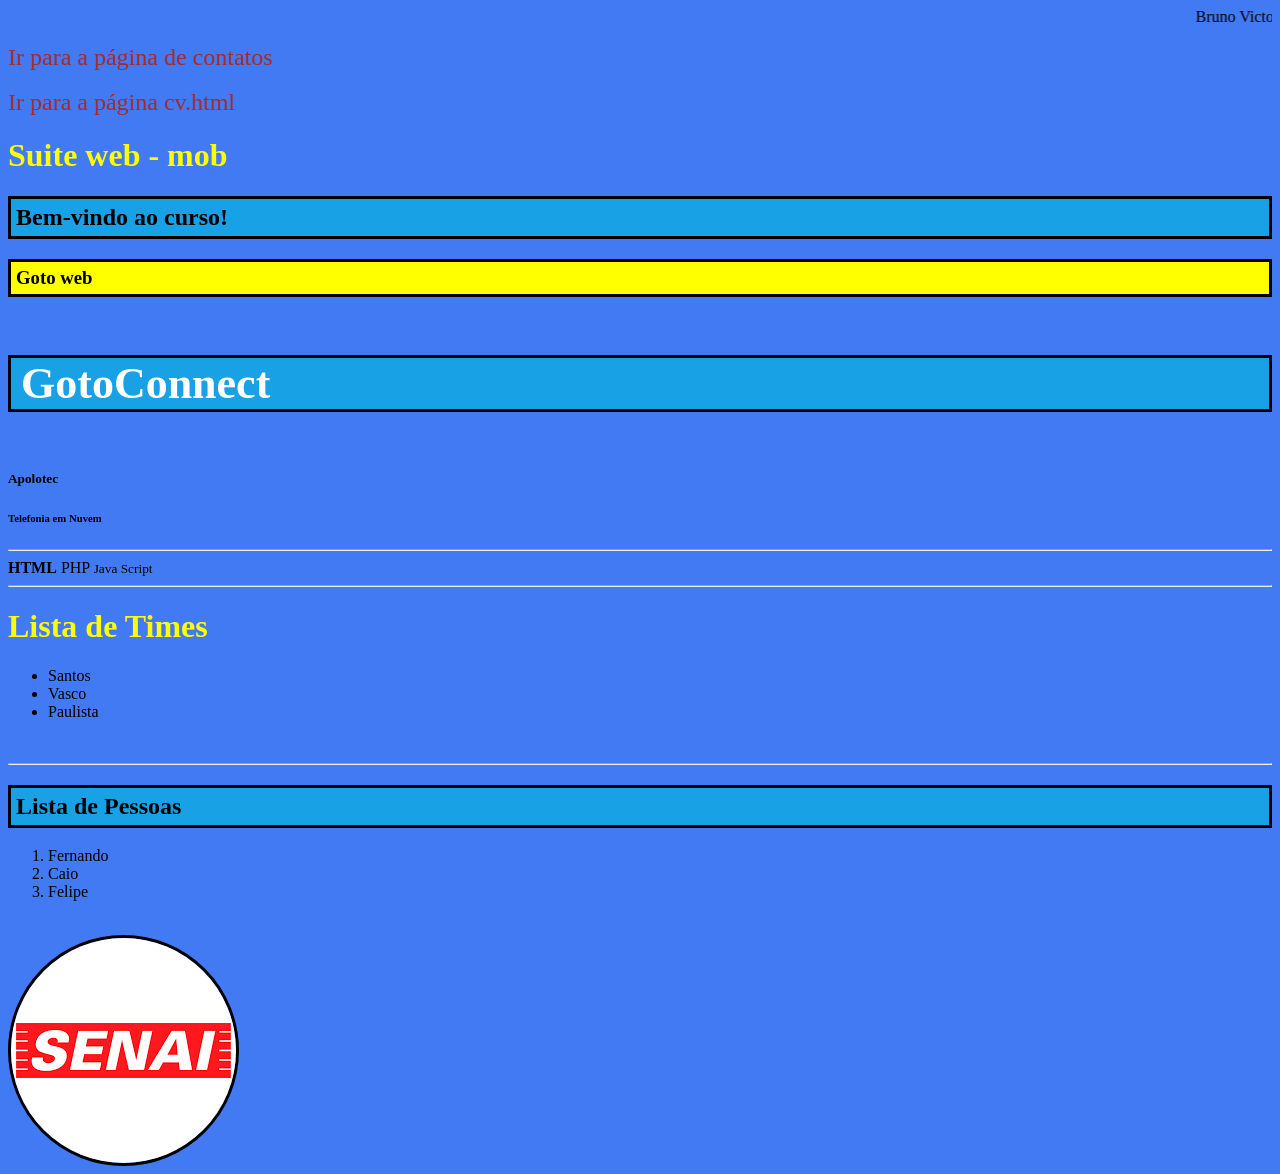
==== SITE FRONT/index.html @ f10a5211 "add pasta site-front" ====
<html>
    <head>
        <title>Site web - mob</title>
        <link rel="stylesheet" href="./css/estilos.css">
    </head>
    <body>
        <marquee>Bruno Victor</Marquee>
            <br><br>
            <a href="contatos.html">Ir para a página de contatos </a>
            <br><br>
            <a href="cv.html">Ir para a página cv.html</a>
        <h1>Suite web - mob</hi>
        <h2>Bem-vindo ao curso!</h2>
        <h3>Goto web</h3>
        <h4>GotoConnect</h4>
        <h5>Apolotec</h5>
        <h6>Telefonia em Nuvem</h6>
        <hr>
        <strong>HTML</strong>
        <spam>PHP</spam>
        <small>Java Script</small>
        <hr>
        <h1>Lista de Times</h1>
        <ul>
            <li>Santos</li>
            <li>Vasco</li>
            <li>Paulista</li>
        </ul>
        <br>
        <hr>
        <h2>Lista de Pessoas</h2>
        <ol>
            <li>Fernando</li>
            <li>Caio</li>
            <li>Felipe</li>
        </ol>
        <br>
        <img src="img/logo_senai.png" />
        </body>
</html>
---- SITE FRONT/css/estilos.css ----
body {
  background: rgb(66, 122, 243);
}

h1 {
    color:yellow
}

h2{
    border: 3px solid rgb(0, 0, 0);
    padding: 5px;
    background-color: rgb(24, 161, 229);
    font-size: rgb(255, 255, 255);
}

h3{
    border: 3px solid rgb(0, 0, 0);
    padding: 5px;
    background-color: yellow;
}

h4{
    border: 3px solid rgb(0, 0, 0);
    padding-inline-start: 10px;
    color: white;
    background-color: rgb(24, 161, 229);
    font-size: 44px 
}

img{
    border-radius: 1000px;
    border: 3px solid; color: black;
}

a{
    text-decoration: none;
    font-size: 24px;
    color: brown;
}

a:hover {
    text-decoration: underline;
}
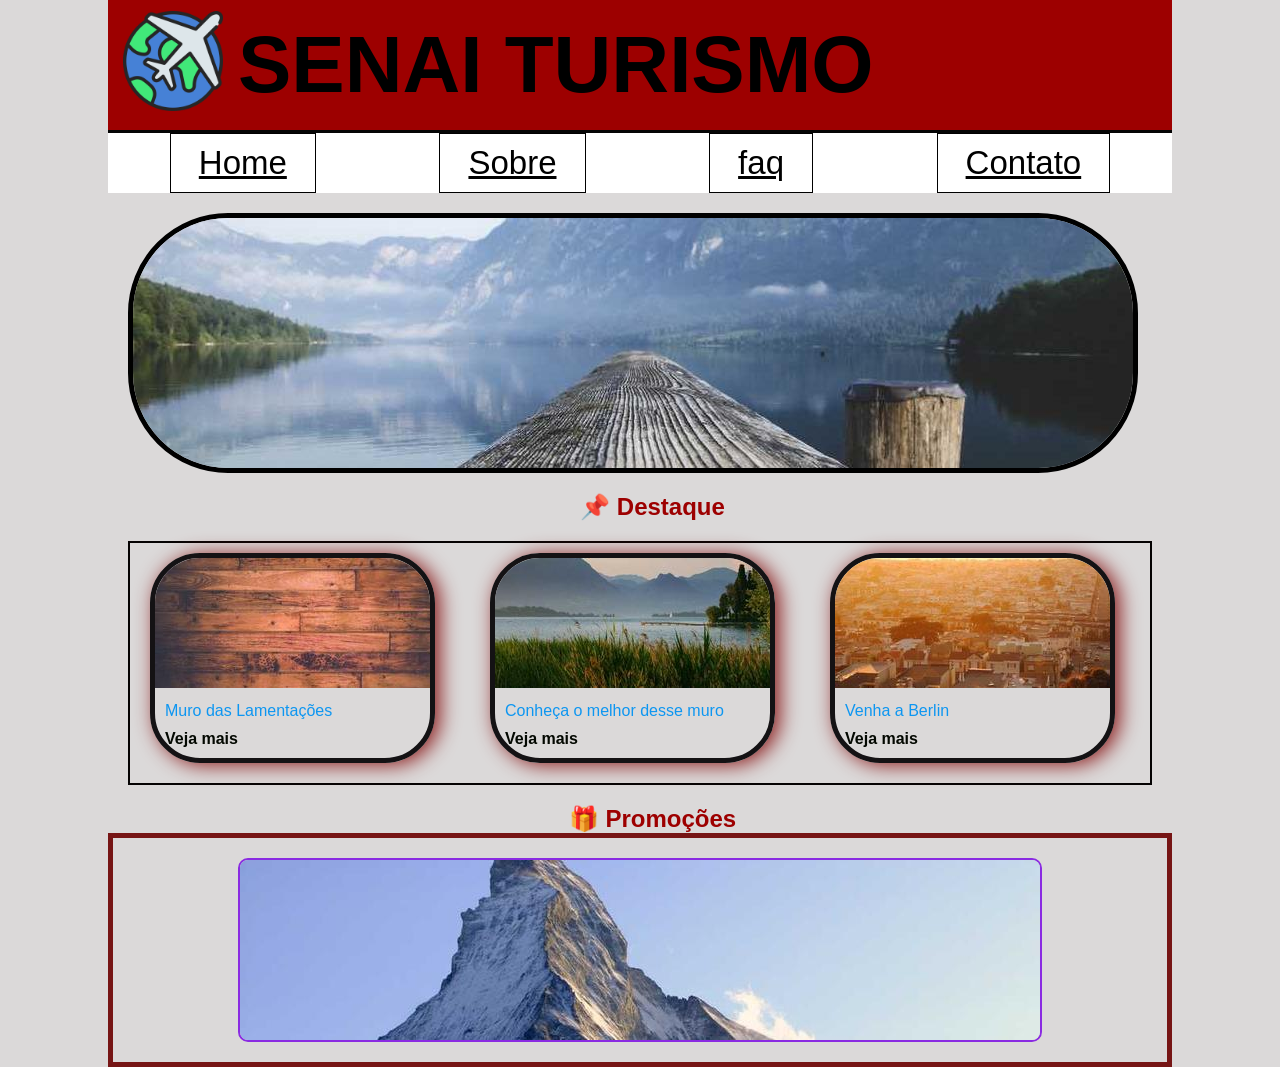
==== commit f10908b6: "aula sexta" ====
--- a/SITE FRONT/index.html
+++ b/SITE FRONT/index.html
@@ -1,40 +1,81 @@
-<html>
-    <head>
-        <title>Site web - mob</title>
-        <link rel="stylesheet" href="./css/estilos.css">
-    </head>
-    <body>
-        <marquee>Bruno Victor</Marquee>
-            <br><br>
-            <a href="contatos.html">Ir para a página de contatos </a>
-            <br><br>
-            <a href="cv.html">Ir para a página cv.html</a>
-        <h1>Suite web - mob</hi>
-        <h2>Bem-vindo ao curso!</h2>
-        <h3>Goto web</h3>
-        <h4>GotoConnect</h4>
-        <h5>Apolotec</h5>
-        <h6>Telefonia em Nuvem</h6>
-        <hr>
-        <strong>HTML</strong>
-        <spam>PHP</spam>
-        <small>Java Script</small>
-        <hr>
-        <h1>Lista de Times</h1>
-        <ul>
-            <li>Santos</li>
-            <li>Vasco</li>
-            <li>Paulista</li>
-        </ul>
-        <br>
-        <hr>
-        <h2>Lista de Pessoas</h2>
-        <ol>
-            <li>Fernando</li>
-            <li>Caio</li>
-            <li>Felipe</li>
-        </ol>
-        <br>
-        <img src="img/logo_senai.png" />
-        </body>
+<!DOCTYPE html>
+<html lang="pt-br">
+
+</html>
+
+<head>
+    <meta charset="UTF-8">
+    <meta name="viewport" content="width=device-width, initial-scale=1.0">
+    <title>Viagens</title>
+    <link rel="stylesheet" href="./css/general.css ">
+</head>
+
+<body>
+    <div class="container">
+        <header>
+            <h1>
+                <img src="./img/logo.png" width="100" alt="logo">
+            </h1>
+            <h2>Senai Turismo</h2>
+        </header>
+        <nav>
+            <ul class="menu">
+
+                <li>
+                    <a href="./index.html">Home</a>
+                </li>
+
+                <li>
+                    <a href="./sobre.html">Sobre</a>
+                </li>
+                <li>
+                <a href="./faq.html">faq</a>
+                </li>
+                <li>
+                    <a href="./contato.html">Contato</a>
+                </li>
+
+            </ul>
+        </nav>
+        <section class="banner"><img src="./img/IMG-1.jpg" alt="Banner">
+        </section>
+
+        <section class=title-general>
+            <h1 style="text-align: center;"> 📌 Destaque </h1>
+        </section>
+
+        <section class="content-box">
+            <article class="box">
+                <img src="./img/box1.jpg" alt="box1">
+                <p> Muro das Lamentações</p>
+                <a href="#">Veja mais</a>
+            </article>
+
+            <article class="box">
+                <img src="./img/box2.jpg" alt="box1">
+                <p> Conheça o melhor desse muro</p>
+                <a href="#">Veja mais</a>
+            </article>
+
+            <article class="box">
+                <img src="./img/box3.jpg" alt="box1">
+                <p> Venha a Berlin</p>
+                <a href="#">Veja mais</a>
+            </article>
+        </section>
+
+
+        <section class=title-general>
+            <h1 style="text-align: center;"> 🎁 Promoções </h1>
+        </section>
+
+        <aside class="promocao">
+            <img src="img/promocao.jpg" alt="">
+        </aside>
+
+
+    </div>
+
+</body>
+
 </html>
--- a/SITE FRONT/css/general.css
+++ b/SITE FRONT/css/general.css
@@ -0,0 +1,157 @@
+* {
+    padding: 0;
+    margin: 0;
+    font-family: Arial, Helvetica, sans-serif;
+}
+body {
+    background: rgb(219, 217, 217);
+
+
+}
+.container {
+    background: rgb(219, 217, 217);
+    max-width: 1064px;
+    margin: 0 auto;
+}
+
+.title-general h1 {
+    padding-left: 25px;
+    color: rgb(157, 0, 0); 
+}
+
+/* criando o header */
+header {
+    background: rgb(157, 0, 0);
+    /* Altura */
+    height: 130px;
+    border-bottom: 3px solid rgb(5, 5, 5);
+    /* flexbox */
+    display: flex;
+    align-items: center;
+}
+
+    header img {
+            margin-left: 15px;
+            margin-right: 15px;
+    }
+
+
+            header h2 {
+                color: rgb(0, 0, 0);
+                text-transform: uppercase; 
+                font-size: 80px;
+
+            }
+/* MENU DO SITE */
+.menu {
+    display: flex;
+    justify-content: space-around; 
+    align-items: center;
+    background-color: rgb(255, 255, 255);
+    list-style: none;
+}
+.menu li {
+    border: 1px solid rgb(0, 0, 0);
+    /*Espaçamento*/
+    padding: 10px;
+    /*largur */
+
+}
+
+.menu li a {
+    font-size: 33px;
+    text-decoration: none;
+    color: black;
+    text-align: center;
+    padding: 18px;
+}
+
+.menu li a { 
+    text-decoration: underline;
+}
+
+/* BANNER */
+.banner {
+    max-width: 1000px;
+    height: 250px;
+    border: 5px solid rgb(0, 0, 0);
+    border-radius: 100px;
+    margin: 20px;
+    /*cortar imagem*/
+    overflow: hidden;
+}
+/* Content Home */ 
+.content-box {
+    border: 2px solid rgb(5, 3, 3);
+    margin: 20px;
+    /*Flexbox*/
+    display: flex;
+}
+
+.box { 
+    border: 5px solid rgb(20, 18, 20);
+    max-width: 300px;
+    border-radius: 50px;
+    /*Cortar imagem*/
+    overflow: hidden;
+    margin: 10px 35px 20px 20px;
+    /*Sombra*/
+    box-shadow:  5px 2px 20px rgb(140, 30, 30);
+}
+
+.box img {
+    border-bottom: 10px;
+}
+
+.box p {
+    padding: 10px;
+    color: rgb(13, 150, 241);
+}
+
+.box a {
+    padding: 0px 0px 10px 10px;
+    display: block;
+    color: rgb(3, 8, 1);
+    text-decoration: none;
+    /*Negrito*/
+    font-weight: bold;
+}
+
+.box a:hover {
+    text-decoration: underline;
+}
+
+.promocao {
+    border: 5px solid rgb(118, 21, 21);
+    /*Flexbox*/
+    display: flex;
+    justify-content: center;
+}
+
+.promocao img { 
+    max-width: 800px;
+    height: 180px;
+    border: 2px solid blueviolet;
+    border-radius: 10px;
+    margin: 20px;
+    /*Cortar imagem*/
+    overflow: hidden;
+}
+
+.containerlista {
+    margin-left: 30px;
+    margin-bottom: 30px;
+}
+
+.containerlista details {
+    border: 1px;
+    border-radius: 5px;
+    padding: 10px;
+    margin: 10px;
+    cursor: pointer;
+}
+
+.containerlista article {
+    margin-top: 8px;
+    color: rgb(255, 255, 255);
+}
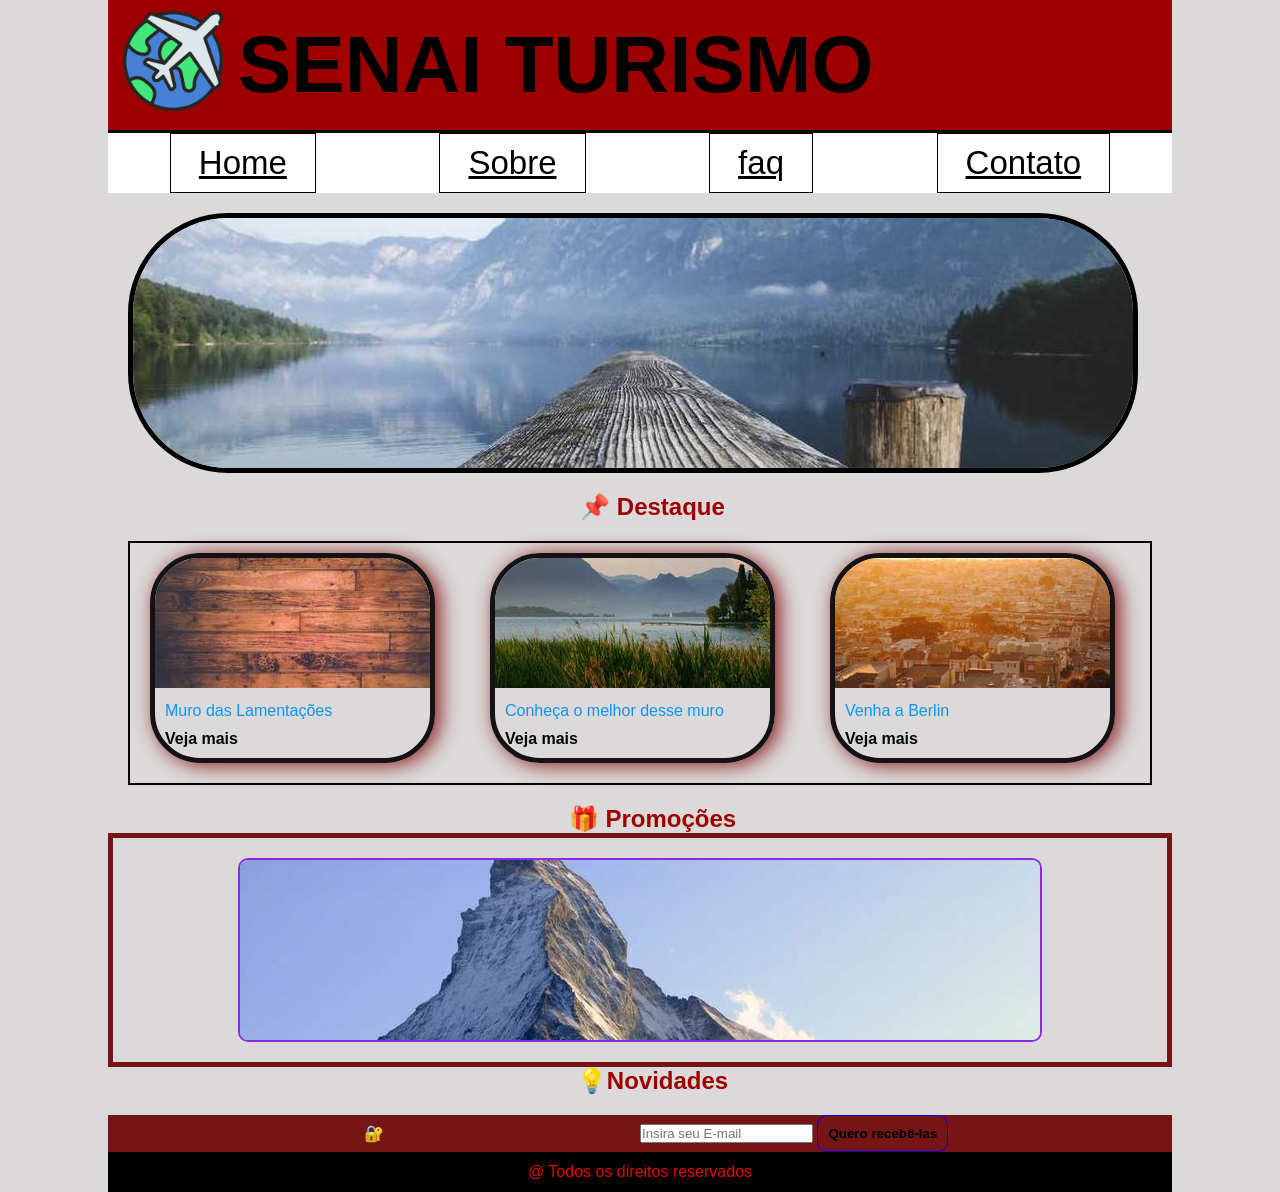
==== commit c750450c: "dia 22/08" ====
--- a/SITE FRONT/index.html
+++ b/SITE FRONT/index.html
@@ -72,8 +72,28 @@
         <aside class="promocao">
             <img src="img/promocao.jpg" alt="">
         </aside>
-
-
+    
+    <section class="title-general">
+        <h1 style="text-align: center;"> 💡Novidades </h1>
+    </section>
+        <section class="novidades">
+        <article>
+            <span>🔐</span>
+        </article>
+    <article>
+        <form>
+            <input type="E-mail" placeholder="Insira seu E-mail">
+            <button> Quero recebê-las</button>
+        </form>
+        </article>
+        </section>
+    <section>
+        <footer>
+            <p>@ Todos os direitos reservados</p>
+        </footer>
+        <main>
+       
+    
     </div>
 
 </body>
--- a/SITE FRONT/css/general.css
+++ b/SITE FRONT/css/general.css
@@ -137,6 +137,56 @@
     /*Cortar imagem*/
     overflow: hidden;
 }
+/*Novidades*/
+.novidades  {
+    background-color: rgb(118, 21, 21);
+    margin-top: 20px;
+    /*Flexbox*/
+    display: flex;
+    justify-content: space-around;
+}
+
+.novidades spam {
+    font-size: 800px;
+}
+
+.novidades article {
+    /*Flexbox*/
+    display: flex;
+    justify-content: center;
+    align-items: center;
+    width: 100%;
+}
+
+.novidades form {
+    width: 100%;
+}
+
+.novidades form button {
+    border: 1px solid blue;
+    background: transparent;
+    cursor: pointer;
+    border-radius: 10px;
+    padding: 10px;
+    color: rgb(0, 0, 0);
+    font-weight: bold;
+}
+
+    footer{
+    background: black;
+    height: 40px;
+    /*Flexbox*/
+    display: flex;
+    justify-content: center;
+    align-items: center;
+    }
+    footer p {
+        color: rgb(228, 7, 7);
+    }
+/*Página Sobre*/
+.spaceSobre {
+    margin: 20px 0 20px 0;
+}
 
 .containerlista {
     margin-left: 30px;
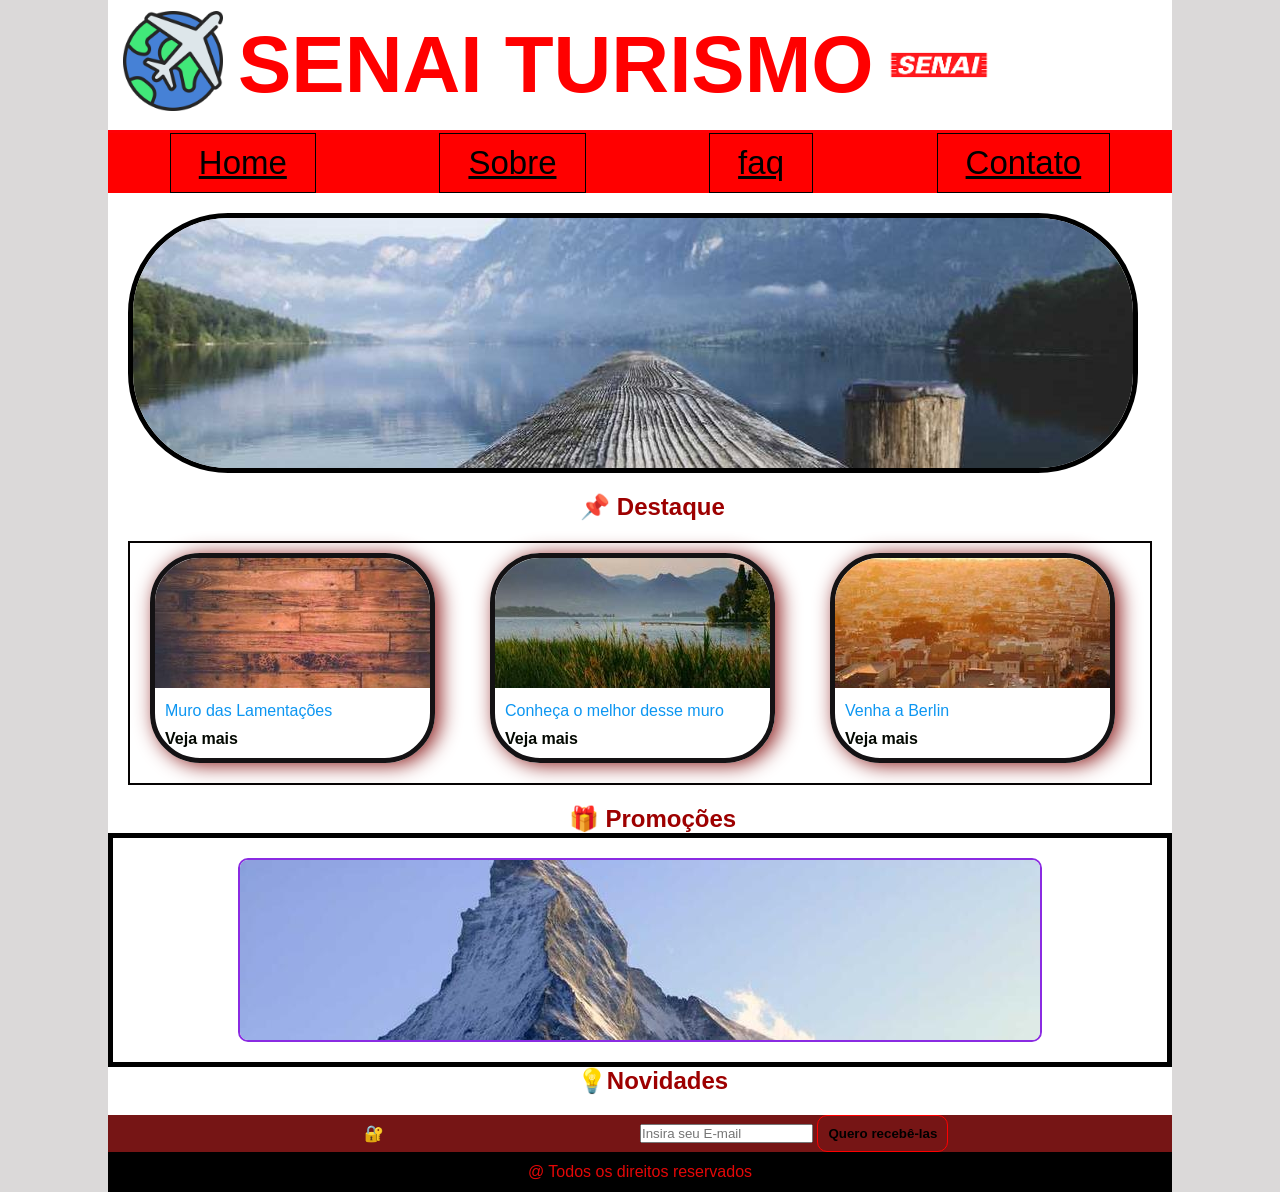
==== commit c9218141: "aula 26/08" ====
--- a/SITE FRONT/index.html
+++ b/SITE FRONT/index.html
@@ -17,6 +17,7 @@
                 <img src="./img/logo.png" width="100" alt="logo">
             </h1>
             <h2>Senai Turismo</h2>
+            <img src="./img/logo_senai.png" width="100" alt="logo">
         </header>
         <nav>
             <ul class="menu">
--- a/SITE FRONT/css/general.css
+++ b/SITE FRONT/css/general.css
@@ -2,6 +2,7 @@
     padding: 0;
     margin: 0;
     font-family: Arial, Helvetica, sans-serif;
+    align-items: center;
 }
 body {
     background: rgb(219, 217, 217);
@@ -9,7 +10,7 @@
 
 }
 .container {
-    background: rgb(219, 217, 217);
+    background: #fff;
     max-width: 1064px;
     margin: 0 auto;
 }
@@ -21,10 +22,10 @@
 
 /* criando o header */
 header {
-    background: rgb(157, 0, 0);
+    background: rgb(255, 255, 255);
     /* Altura */
     height: 130px;
-    border-bottom: 3px solid rgb(5, 5, 5);
+    border-bottom: 3px solid rgb(7157, 0, 6);
     /* flexbox */
     display: flex;
     align-items: center;
@@ -37,7 +38,7 @@
 
 
             header h2 {
-                color: rgb(0, 0, 0);
+                color: #ff0000;
                 text-transform: uppercase; 
                 font-size: 80px;
 
@@ -47,7 +48,7 @@
     display: flex;
     justify-content: space-around; 
     align-items: center;
-    background-color: rgb(255, 255, 255);
+    background-color: #ff0000;
     list-style: none;
 }
 .menu li {
@@ -113,7 +114,7 @@
     display: block;
     color: rgb(3, 8, 1);
     text-decoration: none;
-    /*Negrito*/
+        /*Negrito*/
     font-weight: bold;
 }
 
@@ -122,7 +123,7 @@
 }
 
 .promocao {
-    border: 5px solid rgb(118, 21, 21);
+    border: 5px solid rgb(0, 0, 0);
     /*Flexbox*/
     display: flex;
     justify-content: center;
@@ -134,6 +135,7 @@
     border: 2px solid blueviolet;
     border-radius: 10px;
     margin: 20px;
+    justify-content: center;
     /*Cortar imagem*/
     overflow: hidden;
 }
@@ -163,7 +165,7 @@
 }
 
 .novidades form button {
-    border: 1px solid blue;
+    border: 1px solid rgb(255, 0, 0);
     background: transparent;
     cursor: pointer;
     border-radius: 10px;
@@ -184,7 +186,7 @@
         color: rgb(228, 7, 7);
     }
 /*Página Sobre*/
-.spaceSobre {
+.spaceSobre, .spaceContato {
     margin: 20px 0 20px 0;
 }
 
@@ -205,3 +207,77 @@
     margin-top: 8px;
     color: rgb(255, 255, 255);
 }
+
+
+/*Página Contato*/ 
+.text-contato {
+    margin: 0 0 20px 30px;
+    font-size: 42px;
+}
+
+.text-contato {
+    color: rgb(255, 0, 0);
+    font-family: 'Franklin Gothic Medium', 'Arial Narrow', Arial, sans-serif;
+}
+
+.form { 
+    margin: 30px;
+}
+
+.form-group { 
+    margin: bottom 20px;
+    margin-top: 20px;
+}
+
+.form-group select { 
+    height: 30px;
+    width: 100%;
+    max-width: 300px;
+    border-radius: 8px;
+}
+
+.form-group label { 
+    font-size: bold;
+    display: inline-block;
+    margin-right: 20px;
+}
+
+.form-group input { 
+    width: 100%;
+    max-width: 600px;
+    height: 30px;
+    outline: none;
+    padding-left: 5px;
+    border-radius: 7px; 
+}
+
+.form-group-sexo label { 
+    display: inline-block;
+    margin-top: 10px;
+}
+legend {
+    padding: 10px;
+    display: inline-block;
+    font-size: 18px;
+}
+
+.form-group-info { 
+    margin-left: 20px;
+    margin-top: 20px;
+    margin-bottom: 20px;
+}
+
+.form-control-padrao { 
+    width: 100%;
+    max-width: 50px;
+    height: 30px;
+    outline: none;
+    padding-left: 5px;
+    border-radius: 7px;
+}
+
+
+
+
+
+
